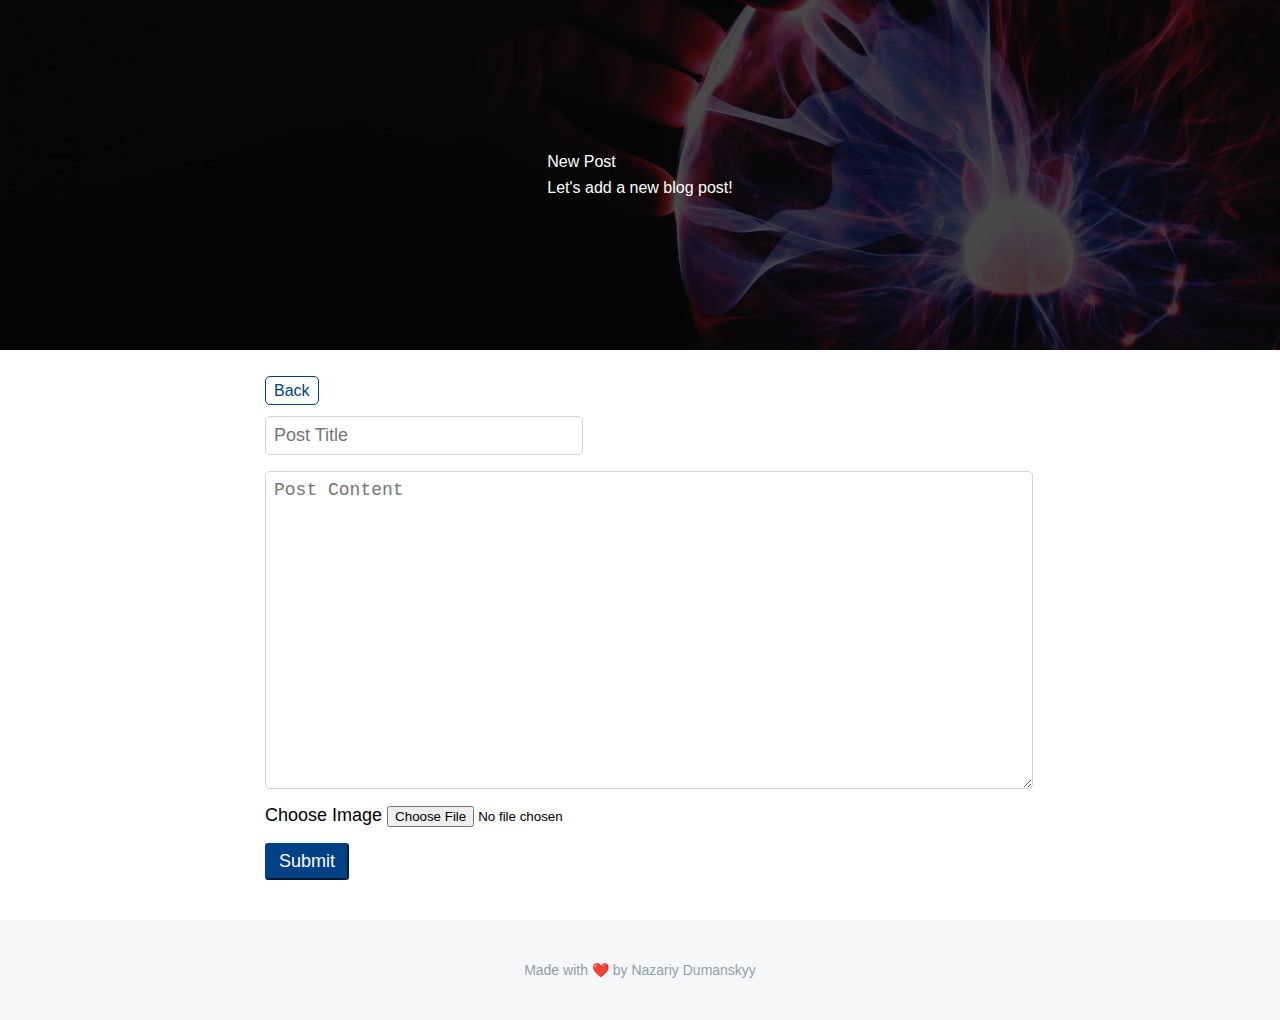
==== APP/exercises/new-post.html @ 14d7e5e0 "working on api connection" ====
<!DOCTYPE html>
<html>
    <head>
        <meta charset="utf-8">
        <meta http-equiv="X-UA-Compatible" content="IE=edge">
        <title>New Post</title>
        <meta name="description" content="">
        <meta name="viewport" content="width=device-width, initial-scale=1">
        <link rel="stylesheet" href="style/style.css">
        <link rel="stylesheet" href="style/new-post.css">
    </head>
    <body>
        <div class="container new-post-page">
            <header>
                <div class="header-container">
                    <div class="header-blog-text">
                        <div class="title">New Post</div>
                        <div class="subtext">
                            Let's add a new blog post!
                        </div>
                    </div>
                </div>
            </header>
            <div class="main">
                <div class="main-container">
                    <div class="navigation">
                        <a href="index.html">Back</a>
                    </div>
                    <div class="form-container">
                        <form>
                            <input id="form-post-title" type="text" name="post-title" placeholder="Post Title"/>
                            <textarea id="form-post-content" name="post-content" placeholder="Post Content"></textarea>
                            <div>
                                <label>Choose Image</label>
                                <input type="file" name="post-image" accept="image/*">
                            </div>
                            <button id="form-post-submit" type="button" onclick="submitNewPost()">Submit</button>
                        </form>
                    </div>
                </div>
            </div>
            <footer>
                <p>Made with ❤️ by Nazariy Dumanskyy</p>
            </footer>
        </div>
        <script src="js/new-post.js"></script>
    </body>
</html>
---- APP/exercises/style/style.css ----
body {
  margin: 0;
  font-family: Arial, Helvetica, sans-serif;
}

.post-link {
  text-decoration: none;
}
header {
  min-height: 350px;
  background-color: blue;
  color: white;
  display: flex;
  flex-direction: column;
  justify-content: center;
  align-items: center;
  background-image: url(../assets/banner.jpeg);
  background-size: cover;
  background-position: center;
  position: relative;
}
header > * {
  z-index: 10;
}
header::after {
  content: "";
  position: absolute;
  top: 0;
  bottom: 0;
  left: 0;
  right: 0;
  background-color: rgba(0, 0, 0, 0.7);
}
.profile-image {
  width: 100px;
  height: 100px;
  background-color: white;
  border-radius: 50%;
  background-image: url("../assets/profile\ \(2\).png");
  background-size: cover;
}
.profile-name {
  font-size: 2em;
  font-weight: bold;
}
.subtext {
  margin-top: 8px;
}
.main {
  margin-top: 32px;
  display: flex;
  justify-content: center;
}

.main-container {
  max-width: 750px;
  min-width: 600px;
  width: 100%;
  padding-left: 15px;
  padding-right: 15px;
}
.post {
  display: flex;
  border: 1px solid #eaecee;
  border-radius: 8px;
  height: 200px;
  overflow: hidden;
  transition: all 0.25s ease;
  margin-top: 24px;
}
.post:hover {
  transform: translate3d(0, -5px, 0);
  box-shadow: 0 2rem 5rem 0 rgba(0, 0, 0, 0.1);
}
.post-image {
  flex-basis: 40%;
  background-image: url(https://images.unsplash.com/photo-1610925836869-1d2550ce0de8?ixid=MXwxMjA3fDB8MHx0b3BpYy1mZWVkfDd8Ym84alFLVGFFMFl8fGVufDB8fHw%3D&ixlib=rb-1.2.1&auto=format&fit=crop&w=500&q=60);
  background-size: cover;
}

.post-content {
  flex-basis: 60%;
  padding: 24px;
}

footer {
  min-height: 100px;
  background-color: #eaecee70;
  color: #929eaa;
  display: flex;
  justify-content: center;
  align-items: center;
  margin-top: 40px;
  font-size: 14px;
}
.post-date {
  font-size: 12px;
  color: #adb5bd;
  font-weight: 600;
}

.post-title {
  margin-top: 16px;
  font-size: 1.5rem;
  columns: #333333;
  font-weight: 600;
}
.post-title h4 {
  margin: 0;
}
.post-text {
  margin-top: 4px;
  color: #495057;
  font-weight: 400;
  line-height: 1.4;
  max-height: 65px;
  overflow: hidden;
}
.nav-button.nav-post-button {
  position: fixed; /*sticks to bottom while scrolling*/
  bottom: 30px;
  right: 30px;
  font-size: 24px;

  width: 50px;
  height: 50px;
  border-radius: 50%;
  background-color: #004186;
  color: white;
  display: flex;
  justify-content: center;
  align-items: center;
  box-shadow: 0 2px 5px 0 rgba(0, 0, 0, 0.26);
  transition: all 0.25s ease;
}

.nav-button.nav-post-button:hover {
  background-color: #002349;
}
.navigation a {
  text-decoration: none;
  color: #004186;
  border: 1px solid #004186;
  border-radius: 5px;
  padding: 5px 8px;
}
---- APP/exercises/style/new-post.css ----
form > * {
    display: block;
    margin-top: 16px;
    font-size: 18px;
}

#form-post-title {
    width: 300px;
}

#form-post-title, #form-post-content {
    border: 1px solid #ced4da;
    padding: 8px;
    border-radius: 5px;
    color: #495057;
}

#form-post-content {
    width: 100%;
    min-width: 100%;
    max-width: 100%;
    min-height: 300px;
}

#form-post-submit {
    background-color: #004186;
    border-color: #004186;
    color: white;
    padding: .375rem .75rem;
    border-radius: 3px;
    cursor: pointer;
    transition: all 0.2s ease-in-out;
}

#form-post-submit:hover {
    background-color: #002349;
}
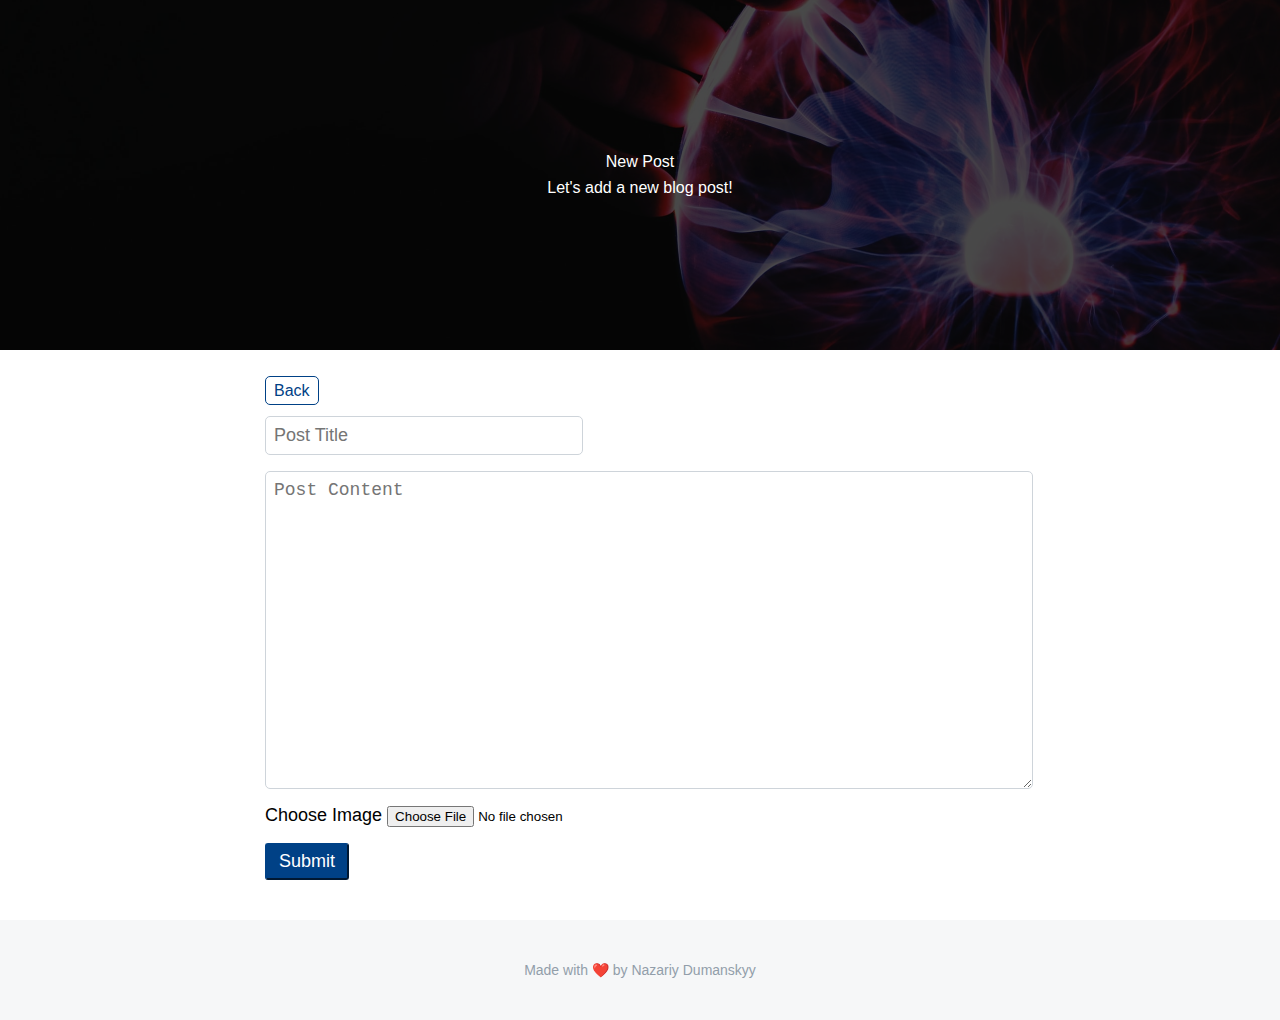
==== commit 07386b82: "final with file upload error" ====
--- a/APP/exercises/new-post.html
+++ b/APP/exercises/new-post.html
@@ -1,48 +1,49 @@
 <!DOCTYPE html>
 <html>
-    <head>
-        <meta charset="utf-8">
-        <meta http-equiv="X-UA-Compatible" content="IE=edge">
-        <title>New Post</title>
-        <meta name="description" content="">
-        <meta name="viewport" content="width=device-width, initial-scale=1">
-        <link rel="stylesheet" href="style/style.css">
-        <link rel="stylesheet" href="style/new-post.css">
-    </head>
-    <body>
-        <div class="container new-post-page">
-            <header>
-                <div class="header-container">
-                    <div class="header-blog-text">
-                        <div class="title">New Post</div>
-                        <div class="subtext">
-                            Let's add a new blog post!
+
+<head>
+    <meta charset="utf-8">
+    <meta http-equiv="X-UA-Compatible" content="IE=edge">
+    <title>New Post</title>
+    <meta name="description" content="">
+    <meta name="viewport" content="width=device-width, initial-scale=1">
+    <link rel="stylesheet" href="style/style.css">
+    <link rel="stylesheet" href="style/new-post.css">
+</head>
+
+<body>
+    <div class="container new-post-page">
+        <header>
+
+            <div class="title">New Post</div>
+            <div class="subtext">
+                Let's add a new blog post!
+            </div>
+
+        </header>
+        <div class="main">
+            <div class="main-container">
+                <div class="navigation">
+                    <a href="index.html">Back</a>
+                </div>
+                <div class="form-container">
+                    <form>
+                        <input id="form-post-title" type="text" name="post-title" placeholder="Post Title" />
+                        <textarea id="form-post-content" name="post-content" placeholder="Post Content"></textarea>
+                        <div>
+                            <label>Choose Image</label>
+                            <input type="file" name="post-image" id="form-post-image" accept="image/*">
                         </div>
-                    </div>
-                </div>
-            </header>
-            <div class="main">
-                <div class="main-container">
-                    <div class="navigation">
-                        <a href="index.html">Back</a>
-                    </div>
-                    <div class="form-container">
-                        <form>
-                            <input id="form-post-title" type="text" name="post-title" placeholder="Post Title"/>
-                            <textarea id="form-post-content" name="post-content" placeholder="Post Content"></textarea>
-                            <div>
-                                <label>Choose Image</label>
-                                <input type="file" name="post-image" accept="image/*">
-                            </div>
-                            <button id="form-post-submit" type="button" onclick="submitNewPost()">Submit</button>
-                        </form>
-                    </div>
+                        <button id="form-post-submit" type="button" onclick="submitNewPost()">Submit</button>
+                    </form>
                 </div>
             </div>
-            <footer>
-                <p>Made with ❤️ by Nazariy Dumanskyy</p>
-            </footer>
         </div>
-        <script src="js/new-post.js"></script>
-    </body>
+        <footer>
+            <p>Made with ❤️ by Nazariy Dumanskyy</p>
+        </footer>
+    </div>
+    <script src="js/new-post.js"></script>
+</body>
+
 </html>--- a/APP/exercises/style/style.css
+++ b/APP/exercises/style/style.css
@@ -6,22 +6,29 @@
 .post-link {
   text-decoration: none;
 }
+
 header {
   min-height: 350px;
-  background-color: blue;
   color: white;
   display: flex;
   flex-direction: column;
   justify-content: center;
   align-items: center;
-  background-image: url(../assets/banner.jpeg);
+
   background-size: cover;
   background-position: center;
   position: relative;
 }
-header > * {
+
+.home-page header,
+.new-post-page header {
+  background-image: url(../assets/banner.jpeg);
+}
+
+header>* {
   z-index: 10;
 }
+
 header::after {
   content: "";
   position: absolute;
@@ -31,6 +38,7 @@
   right: 0;
   background-color: rgba(0, 0, 0, 0.7);
 }
+
 .profile-image {
   width: 100px;
   height: 100px;
@@ -39,13 +47,17 @@
   background-image: url("../assets/profile\ \(2\).png");
   background-size: cover;
 }
-.profile-name {
+
+.profile-name,
+title {
   font-size: 2em;
   font-weight: bold;
 }
+
 .subtext {
   margin-top: 8px;
 }
+
 .main {
   margin-top: 32px;
   display: flex;
@@ -59,6 +71,7 @@
   padding-left: 15px;
   padding-right: 15px;
 }
+
 .post {
   display: flex;
   border: 1px solid #eaecee;
@@ -68,14 +81,17 @@
   transition: all 0.25s ease;
   margin-top: 24px;
 }
+
 .post:hover {
   transform: translate3d(0, -5px, 0);
   box-shadow: 0 2rem 5rem 0 rgba(0, 0, 0, 0.1);
 }
+
 .post-image {
   flex-basis: 40%;
-  background-image: url(https://images.unsplash.com/photo-1610925836869-1d2550ce0de8?ixid=MXwxMjA3fDB8MHx0b3BpYy1mZWVkfDd8Ym84alFLVGFFMFl8fGVufDB8fHw%3D&ixlib=rb-1.2.1&auto=format&fit=crop&w=500&q=60);
+
   background-size: cover;
+  background-position: center;
 }
 
 .post-content {
@@ -93,6 +109,7 @@
   margin-top: 40px;
   font-size: 14px;
 }
+
 .post-date {
   font-size: 12px;
   color: #adb5bd;
@@ -105,9 +122,11 @@
   columns: #333333;
   font-weight: 600;
 }
+
 .post-title h4 {
   margin: 0;
 }
+
 .post-text {
   margin-top: 4px;
   color: #495057;
@@ -116,8 +135,10 @@
   max-height: 65px;
   overflow: hidden;
 }
+
 .nav-button.nav-post-button {
-  position: fixed; /*sticks to bottom while scrolling*/
+  position: fixed;
+  /*sticks to bottom while scrolling*/
   bottom: 30px;
   right: 30px;
   font-size: 24px;
@@ -137,6 +158,7 @@
 .nav-button.nav-post-button:hover {
   background-color: #002349;
 }
+
 .navigation a {
   text-decoration: none;
   color: #004186;
@@ -144,3 +166,8 @@
   border-radius: 5px;
   padding: 5px 8px;
 }
+
+a.postlink {
+  text-decoration: none;
+  color: black;
+}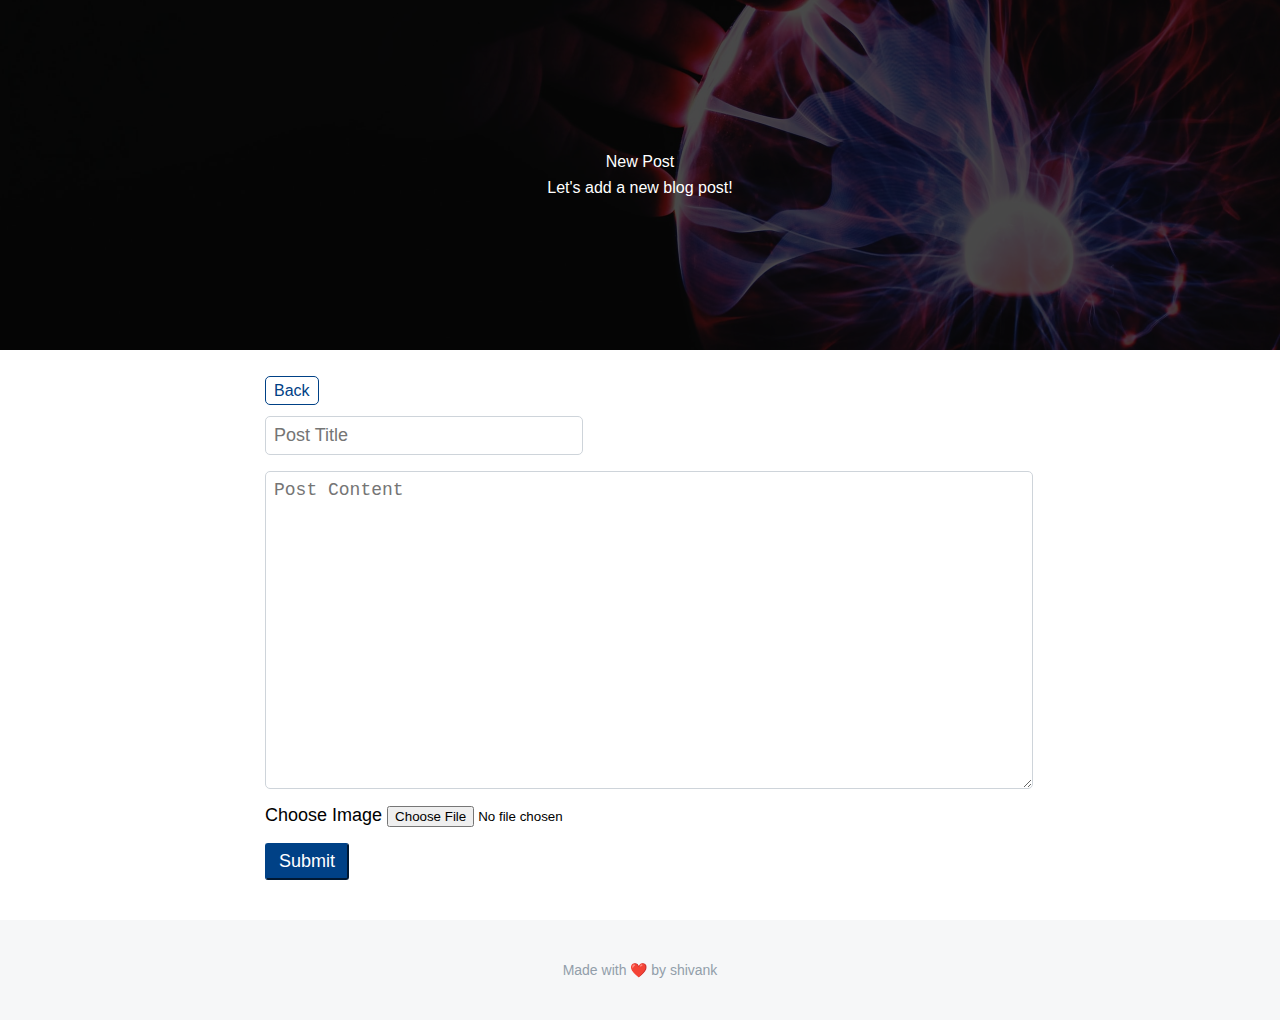
==== commit 201895d6: "final" ====
--- a/APP/exercises/new-post.html
+++ b/APP/exercises/new-post.html
@@ -40,7 +40,7 @@
             </div>
         </div>
         <footer>
-            <p>Made with ❤️ by Nazariy Dumanskyy</p>
+            <p>Made with ❤️ by shivank</p>
         </footer>
     </div>
     <script src="js/new-post.js"></script>
